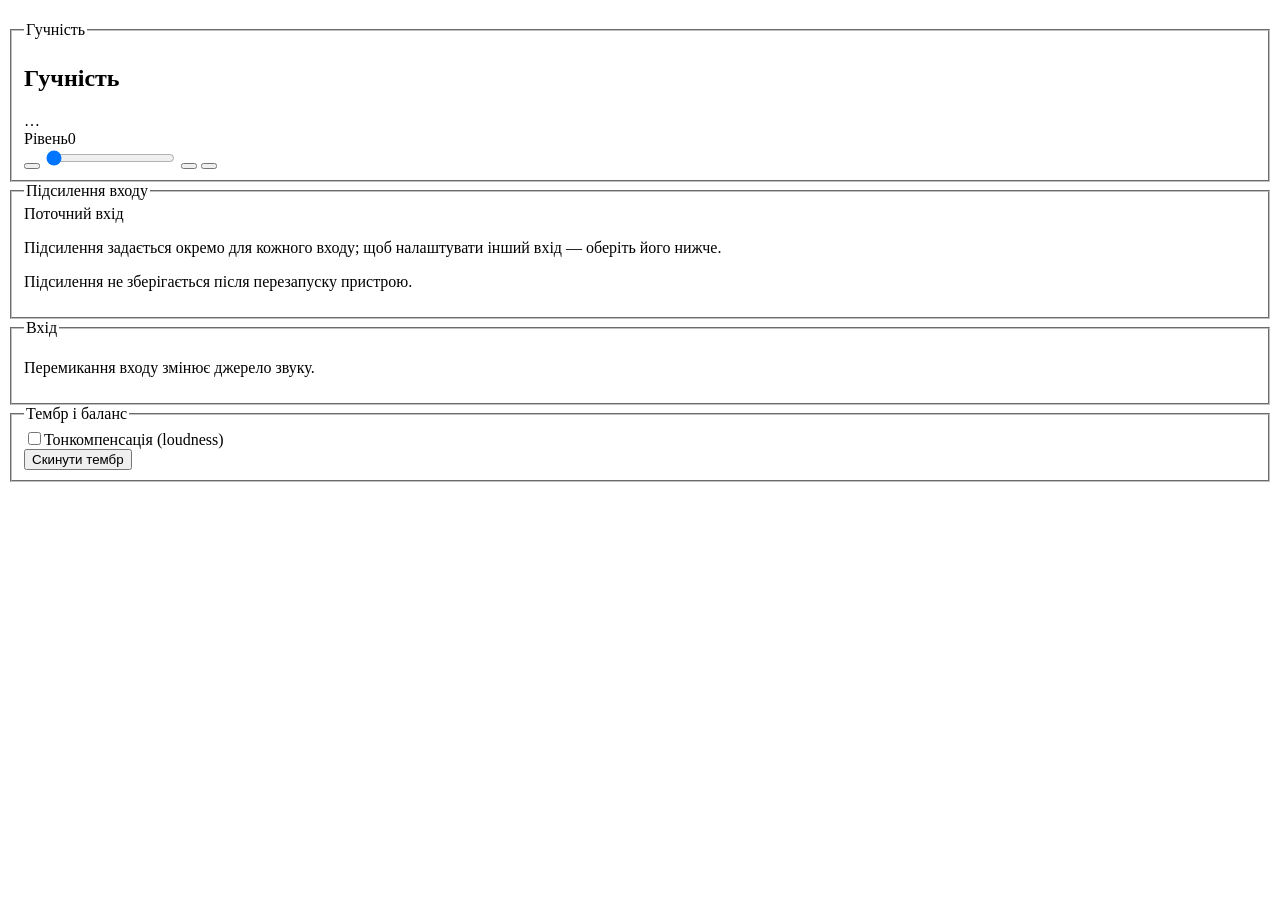
==== webui/audio.html @ 293be1cd "audio page" ====
<!doctype html>
<html lang="uk">
<head>
<meta charset="utf-8">
<meta name="viewport" content="width=device-width, initial-scale=1, viewport-fit=cover">
<meta name="color-scheme" content="dark light">
<title>Аудіо</title>
<link rel="icon" href="/favicon.svg" type="image/svg+xml">
<link rel="stylesheet" href="/css/app.css">
</head>
<body>
<header class="topbar">
  <div class="topbar-row">
    <h1 class="brand" id="brand"></h1>
    <span id="wifi" class="wifi" role="img"></span>
  </div>
  <nav id="nav" class="nav" aria-label="Розділи"></nav>
</header>

<main class="page">
  <div id="banners" class="banners"></div>

  <section id="standby" class="card row-flex" hidden>
    <p class="spacer">Пристрій у режимі очікування. Гучність, підсилення і вхід недоступні.</p>
    <button id="btn-wake" class="btn btn-primary" type="button"><span data-icon="power"></span>Увімкнути</button>
  </section>
  <p id="no-proc" class="card hint" hidden>Аудіопроцесор недоступний, тому налаштувань звуку зараз немає.</p>

  <div id="main" class="home-grid">
    <div class="col">
      <fieldset id="grp-volume" class="group card">
        <legend class="visually-hidden">Гучність</legend>
        <div class="card-head">
          <h2 class="card-title">Гучність</h2>
          <span id="chip" class="badge" title="Тип аудіопроцесора">…</span>
        </div>
        <div class="vol-head"><span class="muted">Рівень</span><output id="vol-out" class="num" for="vol">0</output></div>
        <div class="vol-row">
          <button id="vol-dn" class="btn btn-icon" type="button" aria-label="Тихіше" data-icon="minus"></button>
          <input id="vol" class="slider" type="range" min="0" max="100" step="1" value="0" aria-label="Гучність">
          <button id="vol-up" class="btn btn-icon" type="button" aria-label="Гучніше" data-icon="plus"></button>
          <button id="btn-mute" class="btn btn-icon" type="button" aria-pressed="false" aria-label="Вимкнути звук" data-icon="volume"></button>
        </div>
      </fieldset>

      <fieldset id="grp-gain" class="group card">
        <legend class="card-title">Підсилення входу</legend>
        <div class="vol-head"><span class="muted">Поточний вхід</span><span id="gain-input"></span></div>
        <div id="gain-seg" class="seg" role="radiogroup" aria-label="Підсилення"></div>
        <p id="gain-db" class="hint num"></p>
        <p class="hint">Підсилення задається окремо для кожного входу; щоб налаштувати інший вхід — оберіть його нижче.</p>
        <p class="hint">Підсилення не зберігається після перезапуску пристрою.</p>
      </fieldset>

      <fieldset id="grp-input" class="group card">
        <legend class="card-title">Вхід</legend>
        <div id="inputs" class="seg" role="radiogroup" aria-label="Вхід"></div>
        <p class="hint">Перемикання входу змінює джерело звуку.</p>
      </fieldset>
    </div>

    <div class="col">
      <fieldset id="grp-tone" class="group card">
        <legend class="card-title">Тембр і баланс</legend>
        <div id="params"></div>
        <div id="loud-box">
          <label class="switch"><input id="loud" type="checkbox"><span>Тонкомпенсація (loudness)</span></label>
        </div>
        <p id="loud-no" class="hint" hidden>Цей чип або версія корпуса не підтримує тонкомпенсацію.</p>
        <div class="toolbar param-actions">
          <button id="btn-reset" class="btn" type="button"><span data-icon="reset"></span>Скинути тембр</button>
        </div>
      </fieldset>
    </div>
  </div>
</main>

<script src="/js/common.js"></script>
<script src="/js/nav.js"></script>
<script src="/js/audio.js"></script>
</body>
</html>
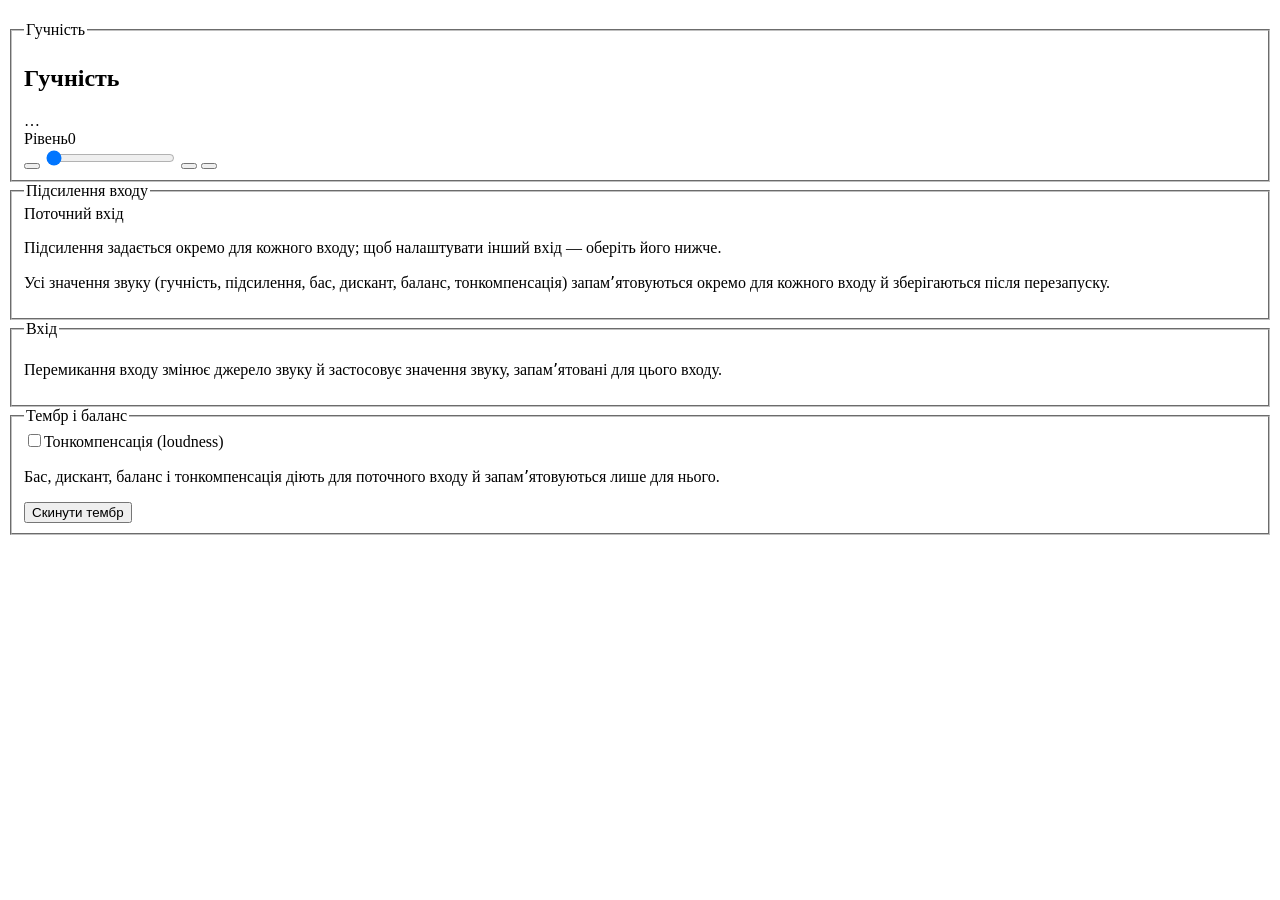
==== commit c885156e: "input profiles" ====
--- a/webui/audio.html
+++ b/webui/audio.html
@@ -49,13 +49,13 @@
         <div id="gain-seg" class="seg" role="radiogroup" aria-label="Підсилення"></div>
         <p id="gain-db" class="hint num"></p>
         <p class="hint">Підсилення задається окремо для кожного входу; щоб налаштувати інший вхід — оберіть його нижче.</p>
-        <p class="hint">Підсилення не зберігається після перезапуску пристрою.</p>
+        <p class="hint">Усі значення звуку (гучність, підсилення, бас, дискант, баланс, тонкомпенсація) запамʼятовуються окремо для кожного входу й зберігаються після перезапуску.</p>
       </fieldset>
 
       <fieldset id="grp-input" class="group card">
         <legend class="card-title">Вхід</legend>
         <div id="inputs" class="seg" role="radiogroup" aria-label="Вхід"></div>
-        <p class="hint">Перемикання входу змінює джерело звуку.</p>
+        <p class="hint">Перемикання входу змінює джерело звуку й застосовує значення звуку, запамʼятовані для цього входу.</p>
       </fieldset>
     </div>
 
@@ -67,6 +67,7 @@
           <label class="switch"><input id="loud" type="checkbox"><span>Тонкомпенсація (loudness)</span></label>
         </div>
         <p id="loud-no" class="hint" hidden>Цей чип або версія корпуса не підтримує тонкомпенсацію.</p>
+        <p class="hint">Бас, дискант, баланс і тонкомпенсація діють для поточного входу й запамʼятовуються лише для нього.</p>
         <div class="toolbar param-actions">
           <button id="btn-reset" class="btn" type="button"><span data-icon="reset"></span>Скинути тембр</button>
         </div>
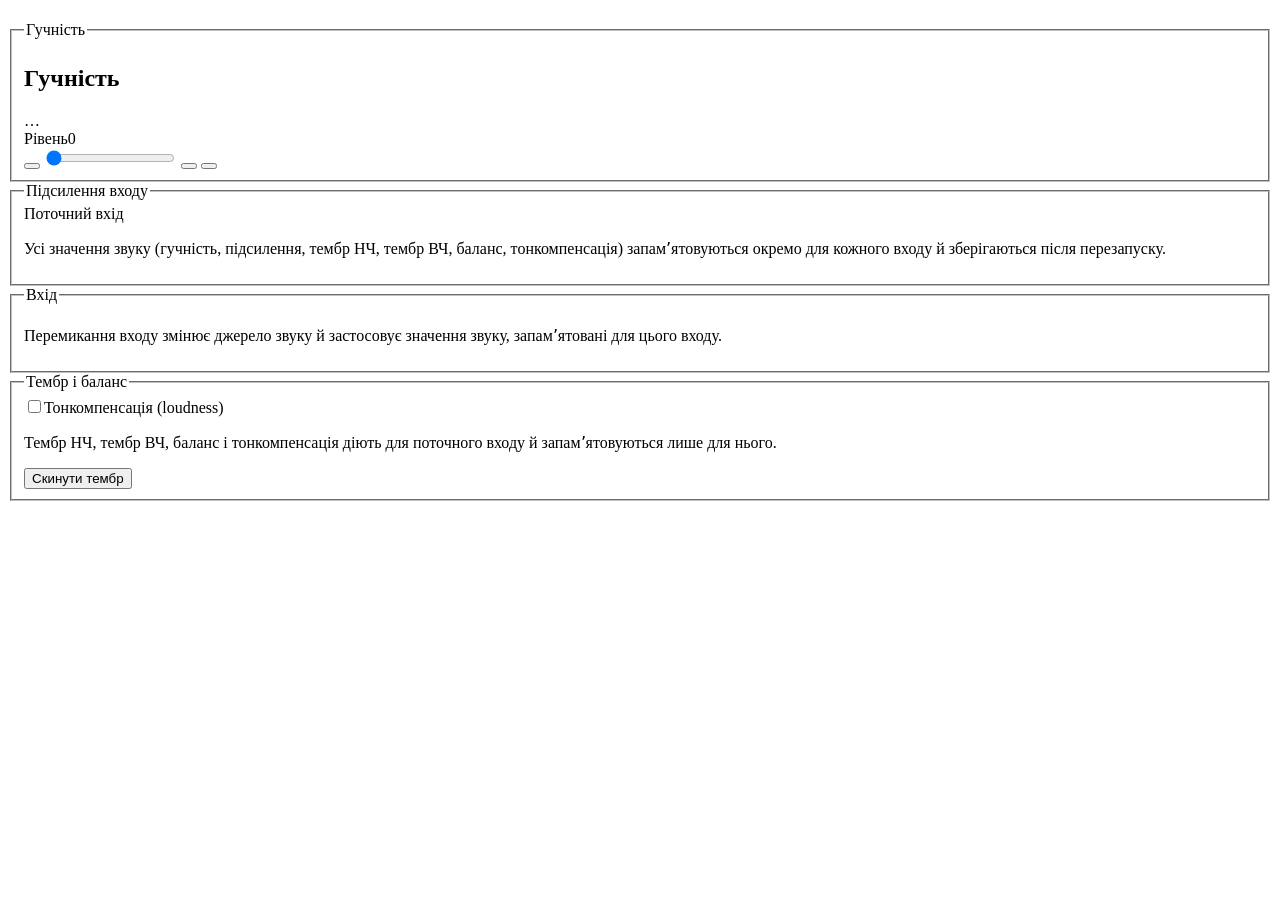
==== commit e4aa9b1f: "labels" ====
--- a/webui/audio.html
+++ b/webui/audio.html
@@ -48,8 +48,7 @@
         <div class="vol-head"><span class="muted">Поточний вхід</span><span id="gain-input"></span></div>
         <div id="gain-seg" class="seg" role="radiogroup" aria-label="Підсилення"></div>
         <p id="gain-db" class="hint num"></p>
-        <p class="hint">Підсилення задається окремо для кожного входу; щоб налаштувати інший вхід — оберіть його нижче.</p>
-        <p class="hint">Усі значення звуку (гучність, підсилення, бас, дискант, баланс, тонкомпенсація) запамʼятовуються окремо для кожного входу й зберігаються після перезапуску.</p>
+        <p class="hint">Усі значення звуку (гучність, підсилення, тембр НЧ, тембр ВЧ, баланс, тонкомпенсація) запамʼятовуються окремо для кожного входу й зберігаються після перезапуску.</p>
       </fieldset>
 
       <fieldset id="grp-input" class="group card">
@@ -67,7 +66,7 @@
           <label class="switch"><input id="loud" type="checkbox"><span>Тонкомпенсація (loudness)</span></label>
         </div>
         <p id="loud-no" class="hint" hidden>Цей чип або версія корпуса не підтримує тонкомпенсацію.</p>
-        <p class="hint">Бас, дискант, баланс і тонкомпенсація діють для поточного входу й запамʼятовуються лише для нього.</p>
+        <p class="hint">Тембр НЧ, тембр ВЧ, баланс і тонкомпенсація діють для поточного входу й запамʼятовуються лише для нього.</p>
         <div class="toolbar param-actions">
           <button id="btn-reset" class="btn" type="button"><span data-icon="reset"></span>Скинути тембр</button>
         </div>
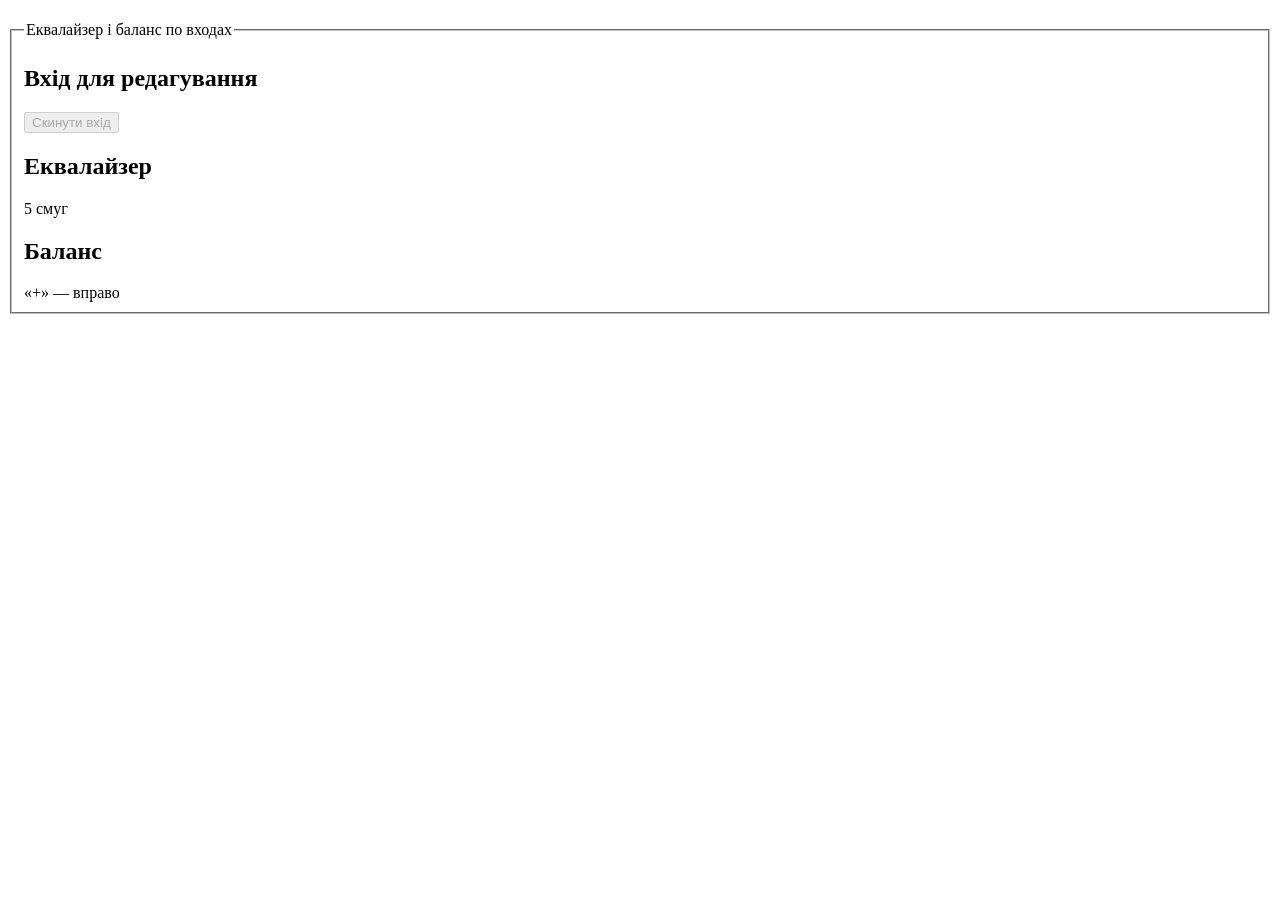
==== commit 504b5182: "51b web audio ir" ====
--- a/webui/audio.html
+++ b/webui/audio.html
@@ -20,59 +20,41 @@
 <main class="page">
   <div id="banners" class="banners"></div>
 
-  <section id="standby" class="card row-flex" hidden>
-    <p class="spacer">Пристрій у режимі очікування. Гучність, підсилення і вхід недоступні.</p>
-    <button id="btn-wake" class="btn btn-primary" type="button"><span data-icon="power"></span>Увімкнути</button>
-  </section>
-  <p id="no-proc" class="card hint" hidden>Аудіопроцесор недоступний, тому налаштувань звуку зараз немає.</p>
+  <fieldset id="grp" class="group group-bare stack" disabled>
+    <legend class="visually-hidden">Еквалайзер і баланс по входах</legend>
 
-  <div id="main" class="home-grid">
-    <div class="col">
-      <fieldset id="grp-volume" class="group card">
-        <legend class="visually-hidden">Гучність</legend>
+    <section class="card">
+      <div class="card-head">
+        <h2 class="card-title">Вхід для редагування</h2>
+      </div>
+      <div id="tabs" class="seg" role="radiogroup" aria-label="Вхід для редагування"></div>
+      <p id="scope" class="hint"></p>
+      <div class="toolbar param-actions">
+        <button id="btn-reset-input" class="btn" type="button"><span data-icon="reset"></span>Скинути вхід</button>
+      </div>
+    </section>
+
+    <div class="home-grid">
+      <section class="card">
         <div class="card-head">
-          <h2 class="card-title">Гучність</h2>
-          <span id="chip" class="badge" title="Тип аудіопроцесора">…</span>
+          <h2 class="card-title">Еквалайзер</h2>
+          <span class="hint">5 смуг</span>
         </div>
-        <div class="vol-head"><span class="muted">Рівень</span><output id="vol-out" class="num" for="vol">0</output></div>
-        <div class="vol-row">
-          <button id="vol-dn" class="btn btn-icon" type="button" aria-label="Тихіше" data-icon="minus"></button>
-          <input id="vol" class="slider" type="range" min="0" max="100" step="1" value="0" aria-label="Гучність">
-          <button id="vol-up" class="btn btn-icon" type="button" aria-label="Гучніше" data-icon="plus"></button>
-          <button id="btn-mute" class="btn btn-icon" type="button" aria-pressed="false" aria-label="Вимкнути звук" data-icon="volume"></button>
+        <div id="eq-panels"></div>
+        <p id="eq-err" class="field-error" role="alert" hidden></p>
+      </section>
+
+      <section class="card">
+        <div class="card-head">
+          <h2 class="card-title">Баланс</h2>
+          <span class="hint">«+» — вправо</span>
         </div>
-      </fieldset>
-
-      <fieldset id="grp-gain" class="group card">
-        <legend class="card-title">Підсилення входу</legend>
-        <div class="vol-head"><span class="muted">Поточний вхід</span><span id="gain-input"></span></div>
-        <div id="gain-seg" class="seg" role="radiogroup" aria-label="Підсилення"></div>
-        <p id="gain-db" class="hint num"></p>
-        <p class="hint">Усі значення звуку (гучність, підсилення, тембр НЧ, тембр ВЧ, баланс, тонкомпенсація) запамʼятовуються окремо для кожного входу й зберігаються після перезапуску.</p>
-      </fieldset>
-
-      <fieldset id="grp-input" class="group card">
-        <legend class="card-title">Вхід</legend>
-        <div id="inputs" class="seg" role="radiogroup" aria-label="Вхід"></div>
-        <p class="hint">Перемикання входу змінює джерело звуку й застосовує значення звуку, запамʼятовані для цього входу.</p>
-      </fieldset>
+        <div id="bal-panels"></div>
+        <p id="bal-note" class="hint" hidden></p>
+        <p id="bal-err" class="field-error" role="alert" hidden></p>
+      </section>
     </div>
-
-    <div class="col">
-      <fieldset id="grp-tone" class="group card">
-        <legend class="card-title">Тембр і баланс</legend>
-        <div id="params"></div>
-        <div id="loud-box">
-          <label class="switch"><input id="loud" type="checkbox"><span>Тонкомпенсація (loudness)</span></label>
-        </div>
-        <p id="loud-no" class="hint" hidden>Цей чип або версія корпуса не підтримує тонкомпенсацію.</p>
-        <p class="hint">Тембр НЧ, тембр ВЧ, баланс і тонкомпенсація діють для поточного входу й запамʼятовуються лише для нього.</p>
-        <div class="toolbar param-actions">
-          <button id="btn-reset" class="btn" type="button"><span data-icon="reset"></span>Скинути тембр</button>
-        </div>
-      </fieldset>
-    </div>
-  </div>
+  </fieldset>
 </main>
 
 <script src="/js/common.js"></script>
